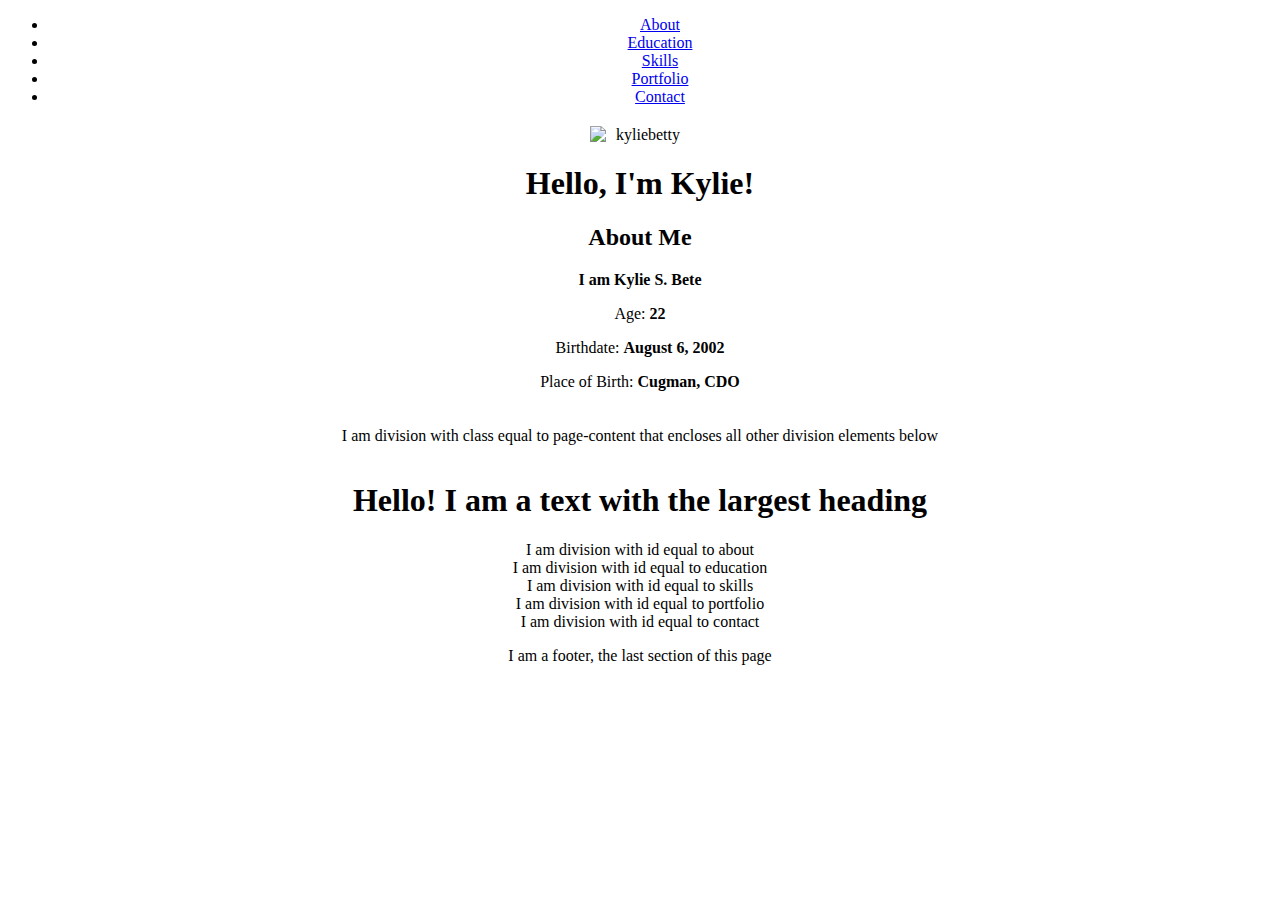
==== index.html @ f8e11c14 "Add files via upload" ====
<!DOCTYPE html>
<html lang="en">
<head>
    <meta charset="UTF-8">
    <meta name="viewport" content="width=device-width, initial-scale=1.0">
    <title>Online CV</title>
    <style>
        body {
            font-family: 'Times New Roman', Times, serif, sans-serif;
            text-align: center;
        }
        .page-content {
            margin-top: 20px;
            display: flex;
            flex-direction: column;
            align-items: center;
        }
        img {
            display: block;
            width: 100px;
            margin: 20px auto;
        }
    </style> 
</head>
<body>
    <header>
        <div class="navbar">
            <ul>
                <li><a href="#about">About</a></li>
                <li><a href="#education">Education</a></li>
                <li><a href="#skills">Skills</a></li>
                <li><a href="#portfolio">Portfolio</a></li>
                <li><a href="#contact">Contact</a></li>
            </ul>
        </div>
    </header>
    
    <img src="kyliebetty.png" alt="kyliebetty">
    <h1>Hello, I'm Kylie!</h1>

    <section class="about">
        <h2>About Me</h2>
        <p><strong>I am Kylie S. Bete</strong></p>
        <p>Age: <strong>22</strong></p>
        <p>Birthdate: <strong>August 6, 2002</strong></p>
        <p>Place of Birth: <strong>Cugman, CDO</strong></p>
    </section>
    
    <div class="page-content">
        <p>I am division with class equal to page-content that encloses all other division elements below</p>
        
        <h1>Hello! I am a text with the largest heading</h1>
        
        <div id="about">I am division with id equal to about</div>
        <div id="education">I am division with id equal to education</div>
        <div id="skills">I am division with id equal to skills</div>
        <div id="portfolio">I am division with id equal to portfolio</div>
        <div id="contact">I am division with id equal to contact</div>
    </div>
    
    <footer>
        <p>I am a footer, the last section of this page</p>
    </footer>
</body>
</html>
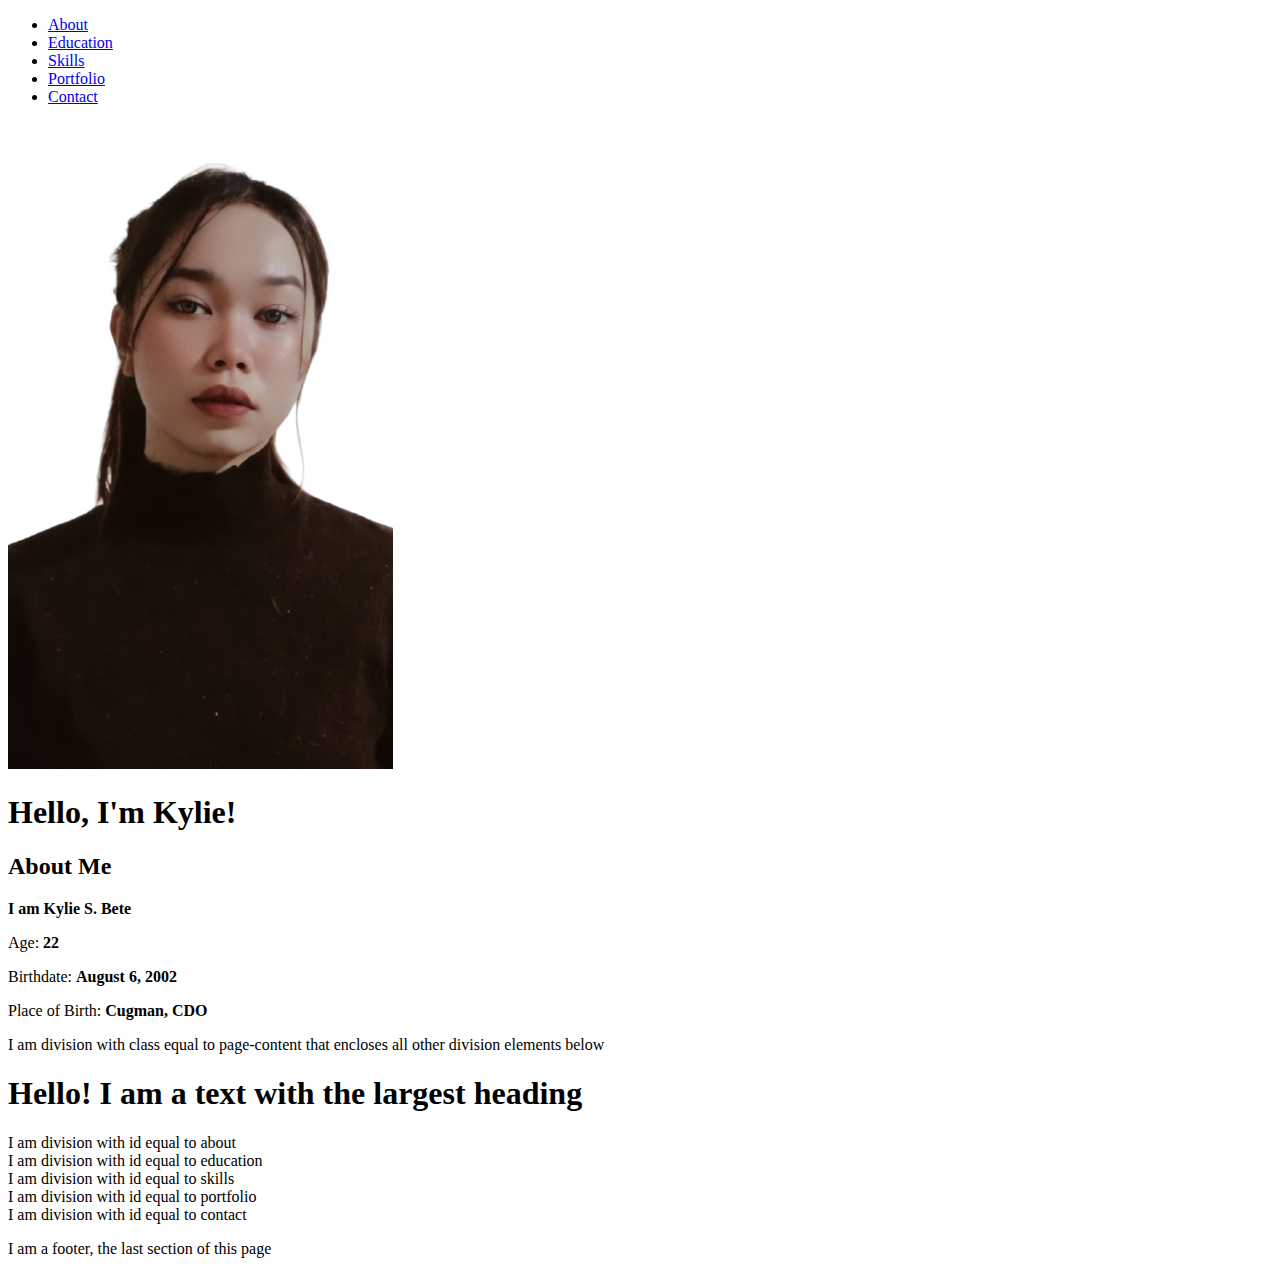
==== commit 3cc17a0d: "Update index.html" ====
--- a/index.html
+++ b/index.html
@@ -4,23 +4,6 @@
     <meta charset="UTF-8">
     <meta name="viewport" content="width=device-width, initial-scale=1.0">
     <title>Online CV</title>
-    <style>
-        body {
-            font-family: 'Times New Roman', Times, serif, sans-serif;
-            text-align: center;
-        }
-        .page-content {
-            margin-top: 20px;
-            display: flex;
-            flex-direction: column;
-            align-items: center;
-        }
-        img {
-            display: block;
-            width: 100px;
-            margin: 20px auto;
-        }
-    </style> 
 </head>
 <body>
     <header>
